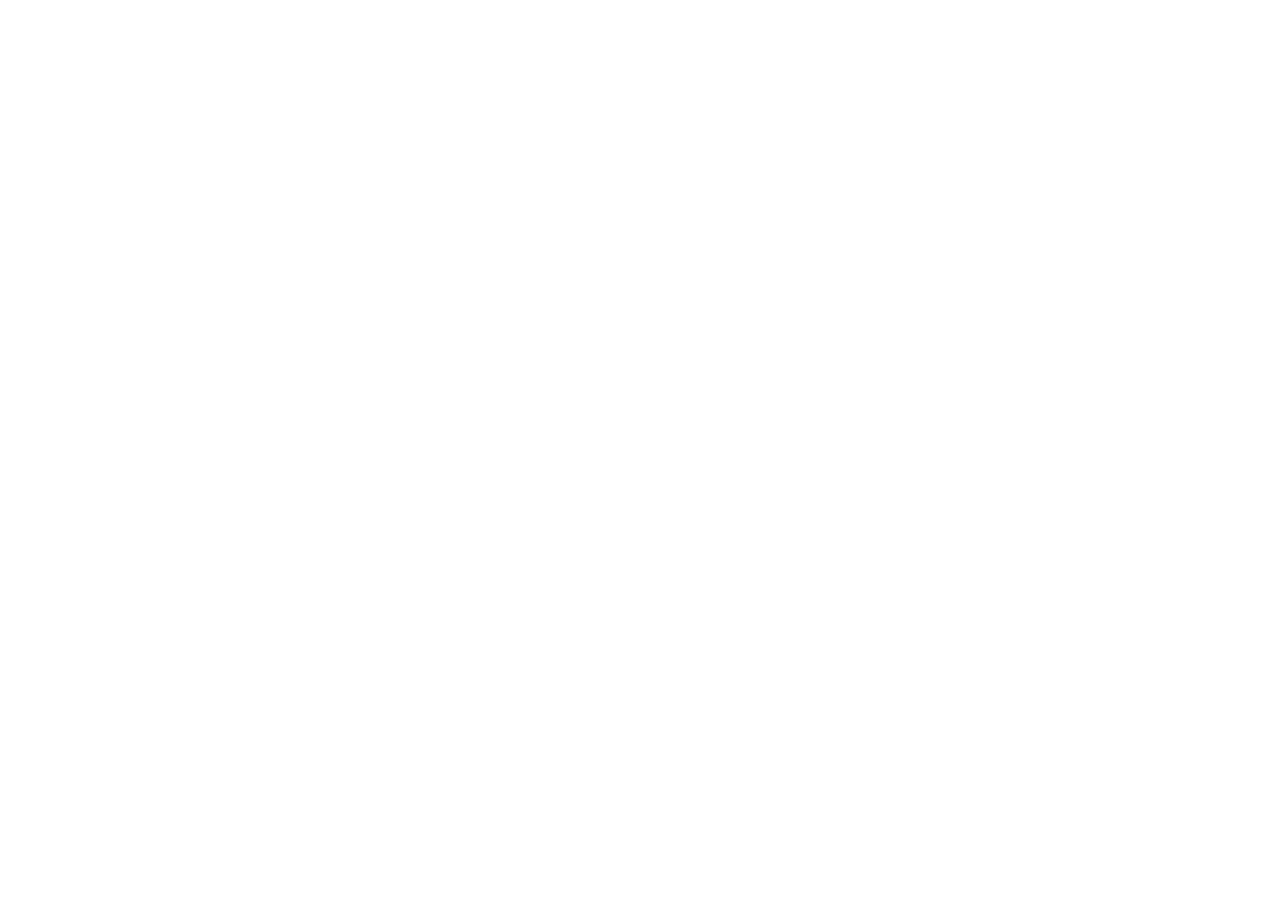
==== index.html @ e0431547 "añadida rama dev" ====
<!DOCTYPE html>
<html lang="en">
<head>
    <meta charset="UTF-8">
    <meta name="viewport" content="width=device-width, initial-scale=1.0">
    <title>Reinas del DOM</title>
</head>
<body>
    
</body>
</html>
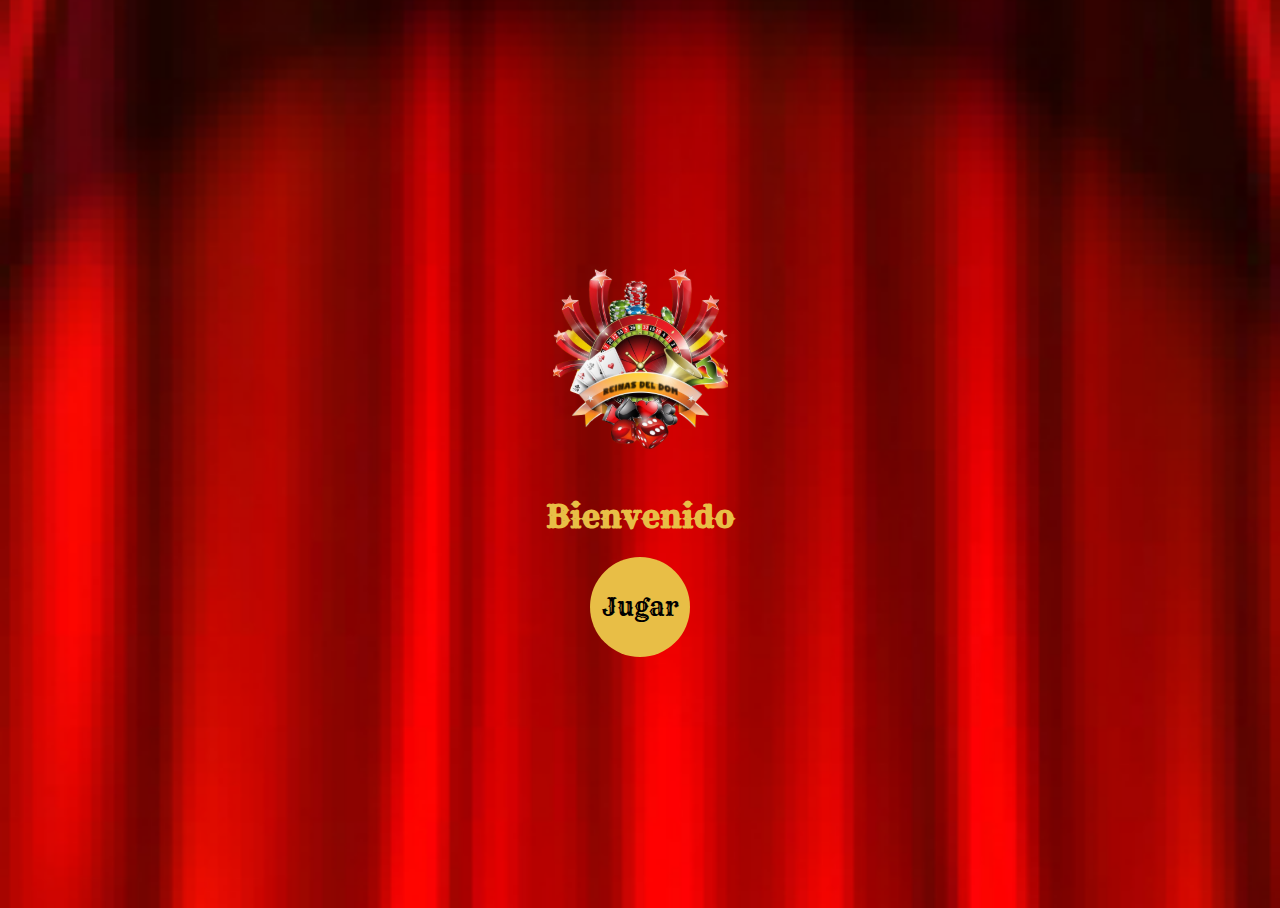
==== commit e42e73b2: "inicio version completa movil" ====
--- a/index.html
+++ b/index.html
@@ -1,11 +1,36 @@
 <!DOCTYPE html>
-<html lang="en">
+<html lang="es">
 <head>
-    <meta charset="UTF-8">
-    <meta name="viewport" content="width=device-width, initial-scale=1.0">
-    <title>Reinas del DOM</title>
+  <meta charset="UTF-8">
+  <link rel="stylesheet" href="style.css">
+<meta name="viewport" content="width=device-width, initial-scale=1">
+<title>Reinas del Dom</title>
+<link rel="preconnect" href="
+https://fonts.googleapis.com/
+">
+<link rel="preconnect" href="
+https://fonts.gstatic.com/
+" crossorigin>
+<link href="
+https://fonts.googleapis.com/css2?family=Rye&display=swap
+" rel="stylesheet"> 
 </head>
+
 <body>
+ 
+ <div class="logo">
+
+  <img src="./imagenes/logo2.svg" alt="logo"> 
+ </div>
+ 
+  <h1>Bienvenido</h1>
+<div class="botonjugar">
+  <a class="boton" href="juego.html">Jugar</a>  
     
+</div>
+
+
+
+
 </body>
-</html>+</html>
--- a/style.css
+++ b/style.css
@@ -0,0 +1,42 @@
+html{
+    height: 100%;
+    margin: 0;
+    font-family: "Rye", serif;
+  }
+  
+body {
+    /* The image used */
+    background-image: url("/imagenes/image36.jpg");
+  
+    /* Full height */
+    height: 100%; 
+  
+    /* Center and scale the image nicely */
+    background-position: center;
+    background-repeat: no-repeat;
+    background-size: cover;
+
+    display:flex;
+    justify-content: center;
+    flex-direction: column;
+    align-items: center;
+}
+    .botonjugar {
+        background:#e8be46;
+        border-radius: 50%;
+        width: 100px;
+        height: 100px;
+        display:flex;
+        justify-content: center;
+        align-items: center;
+
+    
+ } 
+ h1{
+    color:#e8be46; 
+ }
+ .boton{
+    text-decoration: none;
+    color: black;
+    font-size: 25px;
+ }